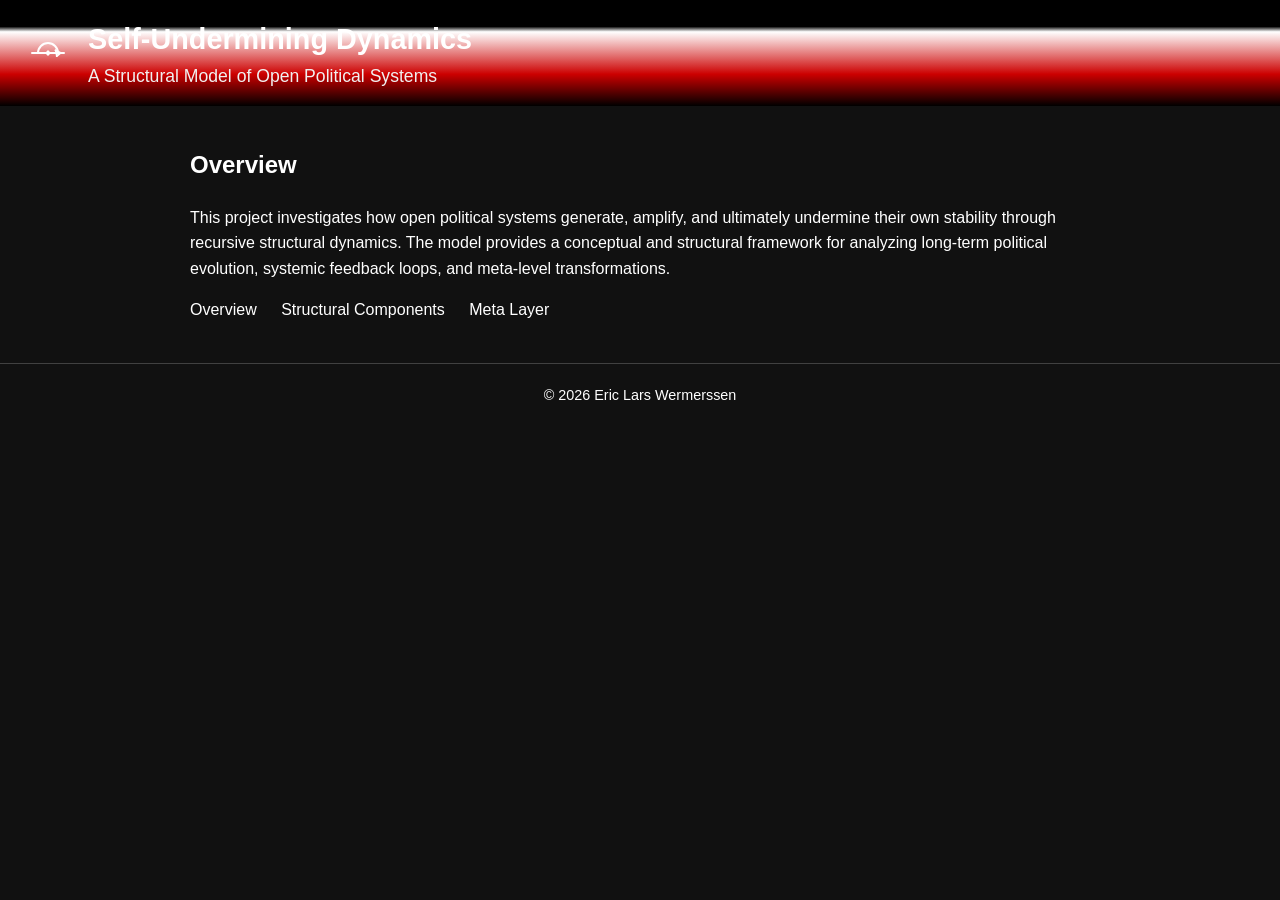
==== en/index.html @ 2dbe3359 "Create index.html" ====
<!DOCTYPE html>
<html lang="en">
<head>
  <meta charset="UTF-8">
  <title>Self-Undermining Dynamics – Overview</title>
  <meta name="viewport" content="width=device-width, initial-scale=1.0">
  <link rel="stylesheet" href="../style.css">
</head>

<body>

<header>
  <img src="../projekt-logo.svg" alt="Project Logo">
  <div>
    <h1>Self‑Undermining Dynamics</h1>
    <h2>A Structural Model of Open Political Systems</h2>
  </div>
</header>

<main>

  <h2>Overview</h2>

  <p>
    This project investigates how open political systems generate, amplify, and ultimately undermine
    their own stability through recursive structural dynamics. The model provides a conceptual and
    structural framework for analyzing long-term political evolution, systemic feedback loops, and
    meta-level transformations.
  </p>

  <nav>
    <a href="overview.html">Overview</a>
    <a href="components.html">Structural Components</a>
    <a href="meta.html">Meta Layer</a>
  </nav>

</main>

<footer>
  © 2026 Eric Lars Wermerssen
</footer>

</body>
</html>
---- style.css ----
/* ===========================
   Global Layout & Typography
   =========================== */

body {
  margin: 0;
  padding: 0;
  background: #111111;
  color: #ffffff;
  font-family: "Helvetica Neue", Arial, sans-serif;
  line-height: 1.6;
}

main {
  max-width: 900px;
  margin: 40px auto;
  padding: 0 20px;
}


/* ===========================
   Dreifarbiger Header
   =========================== */

header {
  background: linear-gradient(
    to bottom,
    #000000 25%,   /* Schwarz oben */
    #ffffff 30%,   /* Dünner Weißstreifen */
    #cc0000 70%,   /* Roter Mittelblock */
    #000000 100%   /* Schwarz unten */
  );
  color: #ffffff;
  display: flex;
  align-items: center;
  padding: 16px 24px;
}

header img {
  height: 48px;      /* Weißes Logo */
  margin-right: 16px;
}

header h1 {
  font-weight: 600;
  font-size: 1.8em;
  margin: 0;
}

header h2 {
  font-weight: 400;
  font-size: 1.1em;
  margin: 0;
  color: #f0f0f0;
}


/* ===========================
   Navigation (optional)
   =========================== */

nav {
  margin-top: 10px;
}

nav a {
  color: #ffffff;
  text-decoration: none;
  margin-right: 20px;
  font-weight: 500;
}

nav a:hover {
  text-decoration: underline;
}


/* ===========================
   Footer (Copyright)
   =========================== */

footer {
  border-top: 1px solid #ffffff33; /* dezenter weißer Strich */
  margin-top: 40px;
  padding: 20px 0;
  text-align: center; /* mittig */
  color: #ffffff;
  font-size: 0.9em;
}


/* ===========================
   Buttons (Sprachauswahl)
   =========================== */

.button {
  display: inline-block;
  padding: 12px 24px;
  margin: 20px;
  background: #cc0000;
  color: #ffffff;
  text-decoration: none;
  font-weight: 600;
  border-radius: 4px;
}

.button:hover {
  background: #aa0000;
}
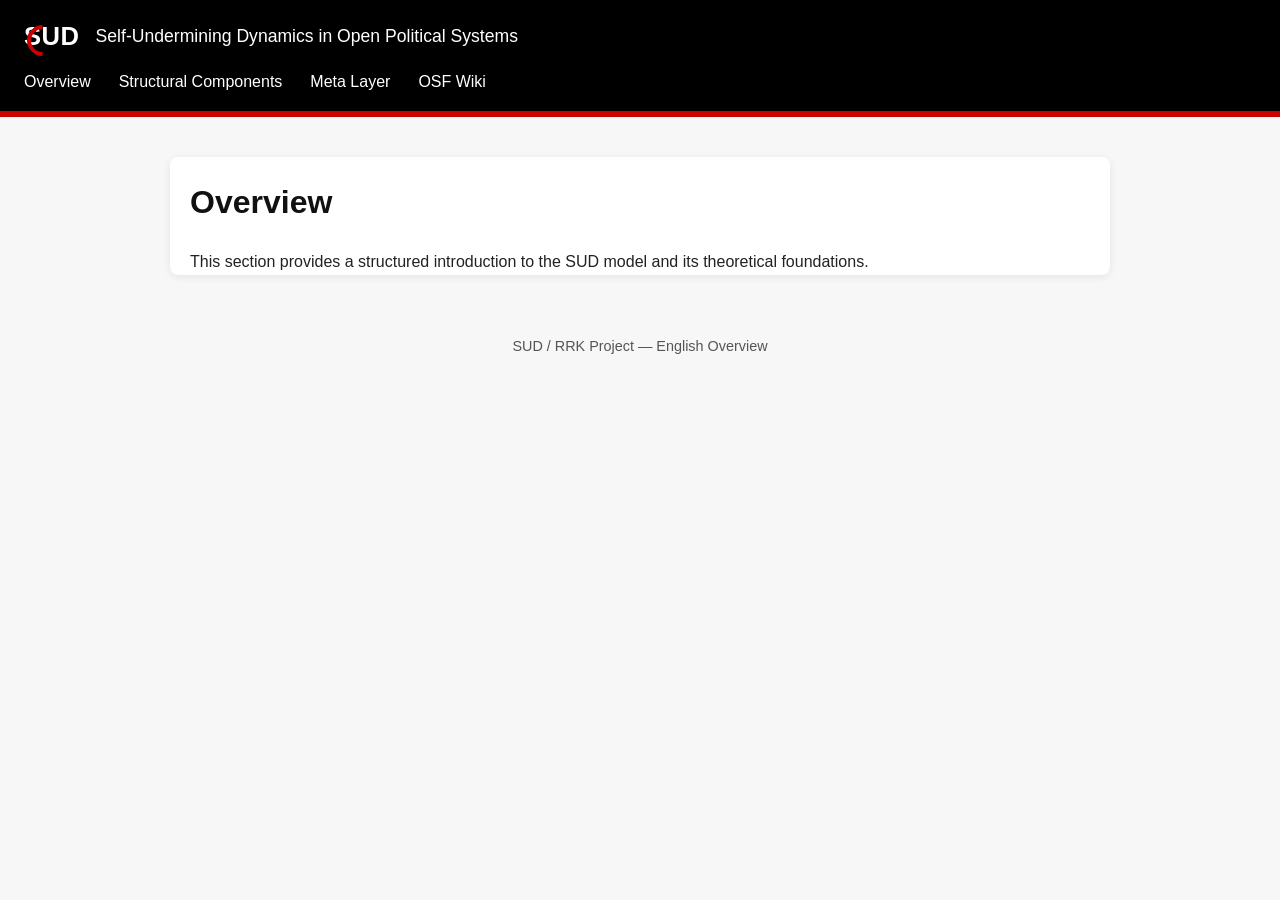
==== commit 62fba62d: "Update index.html" ====
--- a/en/index.html
+++ b/en/index.html
@@ -1,43 +1,37 @@
 <!DOCTYPE html>
 <html lang="en">
 <head>
-  <meta charset="UTF-8">
-  <title>Self-Undermining Dynamics – Overview</title>
-  <meta name="viewport" content="width=device-width, initial-scale=1.0">
-  <link rel="stylesheet" href="../style.css">
+    <meta charset="UTF-8">
+    <meta name="viewport" content="width=device-width, initial-scale=1.0">
+    <title>SUD – Overview</title>
+    <link rel="stylesheet" href="../style.css">
 </head>
 
 <body>
 
 <header>
-  <img src="../projekt-logo.svg" alt="Project Logo">
-  <div>
-    <h1>Self‑Undermining Dynamics</h1>
-    <h2>A Structural Model of Open Political Systems</h2>
-  </div>
+    <div class="topline">
+        <div class="logo">SUD</div>
+        <div class="title">Self‑Undermining Dynamics in Open Political Systems</div>
+    </div>
+
+    <nav>
+        <a href="index.html">Overview</a>
+        <a href="structural.html">Structural Components</a>
+        <a href="meta.html">Meta Layer</a>
+        <a href="../rrk/index.html">OSF Wiki</a>
+    </nav>
 </header>
 
 <main>
-
-  <h2>Overview</h2>
-
-  <p>
-    This project investigates how open political systems generate, amplify, and ultimately undermine
-    their own stability through recursive structural dynamics. The model provides a conceptual and
-    structural framework for analyzing long-term political evolution, systemic feedback loops, and
-    meta-level transformations.
-  </p>
-
-  <nav>
-    <a href="overview.html">Overview</a>
-    <a href="components.html">Structural Components</a>
-    <a href="meta.html">Meta Layer</a>
-  </nav>
-
+    <h1>Overview</h1>
+    <p>
+        This section provides a structured introduction to the SUD model and its theoretical foundations.
+    </p>
 </main>
 
 <footer>
-  © 2026 Eric Lars Wermerssen
+    SUD / RRK Project — English Overview
 </footer>
 
 </body>
--- a/style.css
+++ b/style.css
@@ -1,109 +1,182 @@
-/* ===========================
-   Global Layout & Typography
-   =========================== */
+/* =========================================================
+   GLOBAL LAYOUT & TYPOGRAPHY
+   ========================================================= */
 
-body {
+html, body {
   margin: 0;
   padding: 0;
-  background: #111111;
-  color: #ffffff;
-  font-family: "Helvetica Neue", Arial, sans-serif;
+  font-family: -apple-system, BlinkMacSystemFont, "Segoe UI",
+               Roboto, Oxygen, Ubuntu, Cantarell, "Open Sans",
+               "Helvetica Neue", sans-serif;
+  background-color: #f7f7f7;
+  color: #222;
   line-height: 1.6;
 }
+
+/* =========================================================
+   HEADER — C3 ULTRA‑CLEAN VARIANT
+   ========================================================= */
+
+header {
+  background-color: #000000;        /* ruhiger schwarzer Header */
+  border-bottom: 6px solid #cc0000; /* präzise rote Linie */
+  color: #ffffff;
+  padding: 16px 24px;
+  display: flex;
+  flex-direction: column;
+  gap: 12px;
+}
+
+/* Logo + Titel */
+header .topline {
+  display: flex;
+  align-items: center;
+  gap: 16px;
+}
+
+/* =========================================================
+   LOGO MIT CSS-PFEIL IM "S"
+   ========================================================= */
+
+.logo {
+  position: relative;
+  font-weight: 700;
+  font-size: 1.6em;
+  color: #ffffff;
+  letter-spacing: 0.02em;
+}
+
+/* Roter Pfeil als CSS‑Pfad */
+.logo::after {
+  content: "";
+  position: absolute;
+  left: 0.12em;
+  top: 0.35em;
+  width: 0.9em;
+  height: 0.9em;
+  background: none;
+  border: 0.18em solid #cc0000;
+  border-color: #cc0000 transparent transparent #cc0000;
+  border-radius: 50%;
+  transform: rotate(-45deg);
+}
+
+.logo:hover::after {
+  border-color: #ff3333 transparent transparent #ff3333;
+  transition: border-color 0.2s ease;
+}
+
+/* Titel rechts vom Logo */
+header .title {
+  font-size: 1.1em;
+  font-weight: 400;
+  color: #ffffff;
+}
+
+/* =========================================================
+   NAVIGATION
+   ========================================================= */
+
+nav {
+  display: flex;
+  gap: 28px;
+}
+
+nav a {
+  color: #ffffff;
+  text-decoration: none;
+  font-weight: 500;
+  transition: color 0.2s ease;
+}
+
+nav a:hover {
+  color: #cc0000;
+}
+
+/* =========================================================
+   MAIN CONTENT
+   ========================================================= */
 
 main {
   max-width: 900px;
   margin: 40px auto;
   padding: 0 20px;
+  background: #ffffff;
+  border-radius: 8px;
+  box-shadow: 0 2px 8px rgba(0,0,0,0.08);
 }
 
-
-/* ===========================
-   Dreifarbiger Header
-   =========================== */
-
-header {
-  background: linear-gradient(
-    to bottom,
-    #000000 25%,   /* Schwarz oben */
-    #ffffff 30%,   /* Dünner Weißstreifen */
-    #cc0000 70%,   /* Roter Mittelblock */
-    #000000 100%   /* Schwarz unten */
-  );
-  color: #ffffff;
-  display: flex;
-  align-items: center;
-  padding: 16px 24px;
+h1, h2, h3 {
+  font-weight: 600;
+  color: #111;
 }
 
-header img {
-  height: 48px;      /* Weißes Logo */
-  margin-right: 16px;
+h1 {
+  margin-top: 0;
+  padding-top: 20px;
 }
 
-header h1 {
-  font-weight: 600;
-  font-size: 1.8em;
-  margin: 0;
+p {
+  margin-bottom: 18px;
 }
 
-header h2 {
-  font-weight: 400;
-  font-size: 1.1em;
-  margin: 0;
-  color: #f0f0f0;
+/* =========================================================
+   LINKS
+   ========================================================= */
+
+a {
+  color: #cc0000;
+  text-decoration: none;
 }
 
-
-/* ===========================
-   Navigation (optional)
-   =========================== */
-
-nav {
-  margin-top: 10px;
-}
-
-nav a {
-  color: #ffffff;
-  text-decoration: none;
-  margin-right: 20px;
-  font-weight: 500;
-}
-
-nav a:hover {
+a:hover {
   text-decoration: underline;
 }
 
+/* =========================================================
+   TABLES
+   ========================================================= */
 
-/* ===========================
-   Footer (Copyright)
-   =========================== */
+table {
+  width: 100%;
+  border-collapse: collapse;
+  margin: 24px 0;
+}
+
+table th, table td {
+  border: 1px solid #ddd;
+  padding: 10px;
+}
+
+table th {
+  background-color: #f0f0f0;
+  font-weight: 600;
+}
+
+/* =========================================================
+   CODE BLOCKS
+   ========================================================= */
+
+pre {
+  background: #222;
+  color: #eee;
+  padding: 16px;
+  border-radius: 6px;
+  overflow-x: auto;
+}
+
+code {
+  font-family: "Courier New", monospace;
+}
+
+/* =========================================================
+   FOOTER
+   ========================================================= */
 
 footer {
-  border-top: 1px solid #ffffff33; /* dezenter weißer Strich */
+  text-align: center;
+  padding: 20px;
   margin-top: 40px;
-  padding: 20px 0;
-  text-align: center; /* mittig */
-  color: #ffffff;
+  color: #555;
   font-size: 0.9em;
 }
-
-
-/* ===========================
-   Buttons (Sprachauswahl)
-   =========================== */
-
-.button {
-  display: inline-block;
-  padding: 12px 24px;
-  margin: 20px;
-  background: #cc0000;
-  color: #ffffff;
-  text-decoration: none;
-  font-weight: 600;
-  border-radius: 4px;
-}
-
-.button:hover {
-  background: #aa0000;
-}
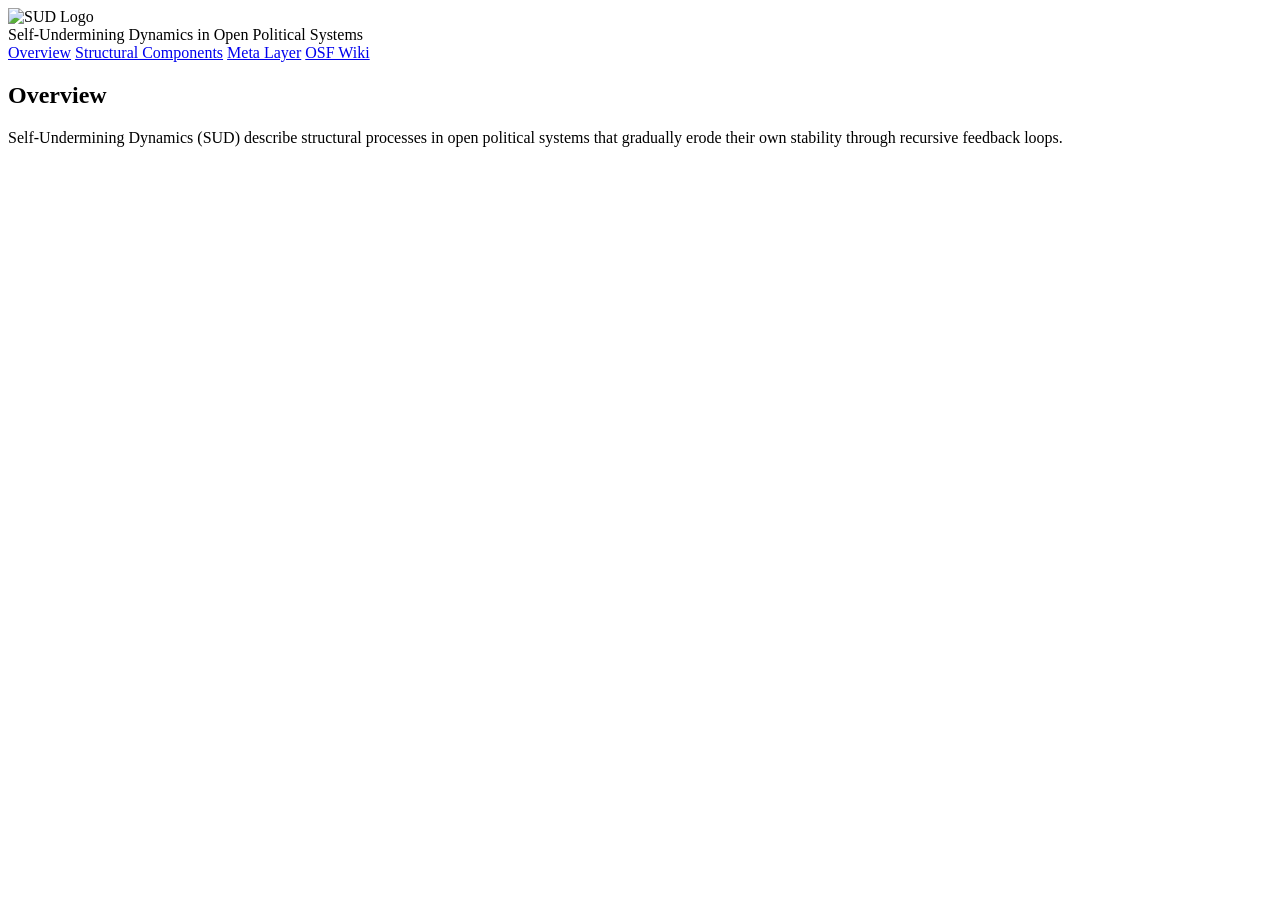
==== commit 66eaba59: "Update index.html" ====
--- a/en/index.html
+++ b/en/index.html
@@ -2,37 +2,31 @@
 <html lang="en">
 <head>
     <meta charset="UTF-8">
-    <meta name="viewport" content="width=device-width, initial-scale=1.0">
     <title>SUD – Overview</title>
-    <link rel="stylesheet" href="../style.css">
+    <link rel="stylesheet" href="style.css">
 </head>
 
 <body>
 
-<header>
-    <div class="topline">
-        <div class="logo">SUD</div>
-        <div class="title">Self‑Undermining Dynamics in Open Political Systems</div>
-    </div>
-
-    <nav>
-        <a href="index.html">Overview</a>
-        <a href="structural.html">Structural Components</a>
-        <a href="meta.html">Meta Layer</a>
-        <a href="../rrk/index.html">OSF Wiki</a>
-    </nav>
+<header class="sud-header">
+    <img src="logo.png" alt="SUD Logo" class="sud-logo">
+    <div class="sud-title">Self‑Undermining Dynamics in Open Political Systems</div>
 </header>
 
+<nav class="sud-nav">
+    <a href="index.html">Overview</a>
+    <a href="structural.html">Structural Components</a>
+    <a href="meta.html">Meta Layer</a>
+    <a href="../rrk/index.html">OSF Wiki</a>
+</nav>
+
 <main>
-    <h1>Overview</h1>
+    <h2>Overview</h2>
     <p>
-        This section provides a structured introduction to the SUD model and its theoretical foundations.
+        Self‑Undermining Dynamics (SUD) describe structural processes in open political systems
+        that gradually erode their own stability through recursive feedback loops.
     </p>
 </main>
 
-<footer>
-    SUD / RRK Project — English Overview
-</footer>
-
 </body>
 </html>
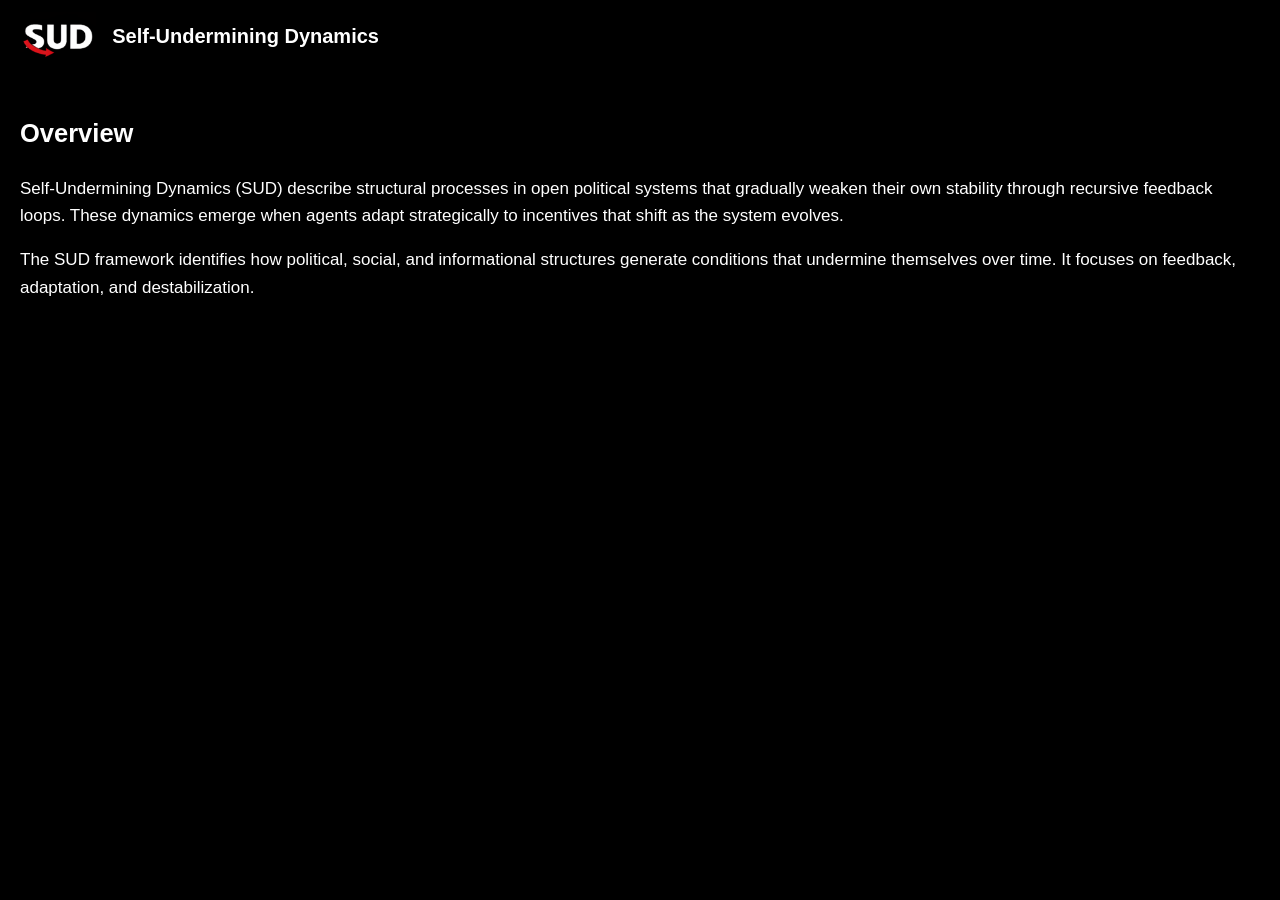
==== commit c3059bb4: "Update index.html" ====
--- a/en/index.html
+++ b/en/index.html
@@ -3,28 +3,30 @@
 <head>
     <meta charset="UTF-8">
     <title>SUD – Overview</title>
-    <link rel="stylesheet" href="style.css">
+    <link rel="stylesheet" href="../style.css">
 </head>
 
 <body>
 
-<header class="sud-header">
-    <img src="logo.png" alt="SUD Logo" class="sud-logo">
-    <div class="sud-title">Self‑Undermining Dynamics in Open Political Systems</div>
+<header class="header">
+    <img src="../logo.png" alt="SUD Logo" class="logo">
+    <div class="title">Self‑Undermining Dynamics</div>
 </header>
-
-<nav class="sud-nav">
-    <a href="index.html">Overview</a>
-    <a href="structural.html">Structural Components</a>
-    <a href="meta.html">Meta Layer</a>
-    <a href="../rrk/index.html">OSF Wiki</a>
-</nav>
 
 <main>
     <h2>Overview</h2>
+
     <p>
         Self‑Undermining Dynamics (SUD) describe structural processes in open political systems
-        that gradually erode their own stability through recursive feedback loops.
+        that gradually weaken their own stability through recursive feedback loops.
+        These dynamics emerge when agents adapt strategically to incentives that shift
+        as the system evolves.
+    </p>
+
+    <p>
+        The SUD framework identifies how political, social, and informational structures
+        generate conditions that undermine themselves over time. It focuses on
+        feedback, adaptation, and destabilization.
     </p>
 </main>
 
--- a/style.css
+++ b/style.css
@@ -0,0 +1,89 @@
+/* ============================
+   GLOBAL
+   ============================ */
+
+body {
+    margin: 0;
+    background-color: #000;
+    font-family: "Segoe UI", Arial, sans-serif;
+    color: #fff;
+}
+
+a {
+    color: #fff;
+    text-decoration: none;
+}
+
+a:hover {
+    color: #cc0000;
+}
+
+
+/* ============================
+   HEADER (für en/ und de/)
+   ============================ */
+
+.header {
+    display: flex;
+    align-items: center;
+    gap: 16px;
+    background-color: #000;
+    padding: 12px 20px;
+}
+
+.logo {
+    height: 48px;
+    width: auto;
+}
+
+.title {
+    font-size: 20px;
+    font-weight: 600;
+}
+
+
+/* ============================
+   MAIN CONTENT
+   ============================ */
+
+main {
+    padding: 20px;
+    font-size: 17px;
+    line-height: 1.6;
+}
+
+
+/* ============================
+   LANGUAGE SELECTION (root/index)
+   ============================ */
+
+.lang-select {
+    padding: 60px 20px;
+    text-align: center;
+}
+
+.lang-select h1 {
+    font-size: 28px;
+    margin-bottom: 30px;
+}
+
+.lang-buttons {
+    display: flex;
+    justify-content: center;
+    gap: 30px;
+}
+
+.lang-btn {
+    background-color: #111;
+    padding: 14px 28px;
+    border-radius: 6px;
+    color: #fff;
+    font-size: 18px;
+    font-weight: 500;
+    border: 1px solid #333;
+}
+
+.lang-btn:hover {
+    background-color: #cc0000;
+    border-color: #cc0000;
+}
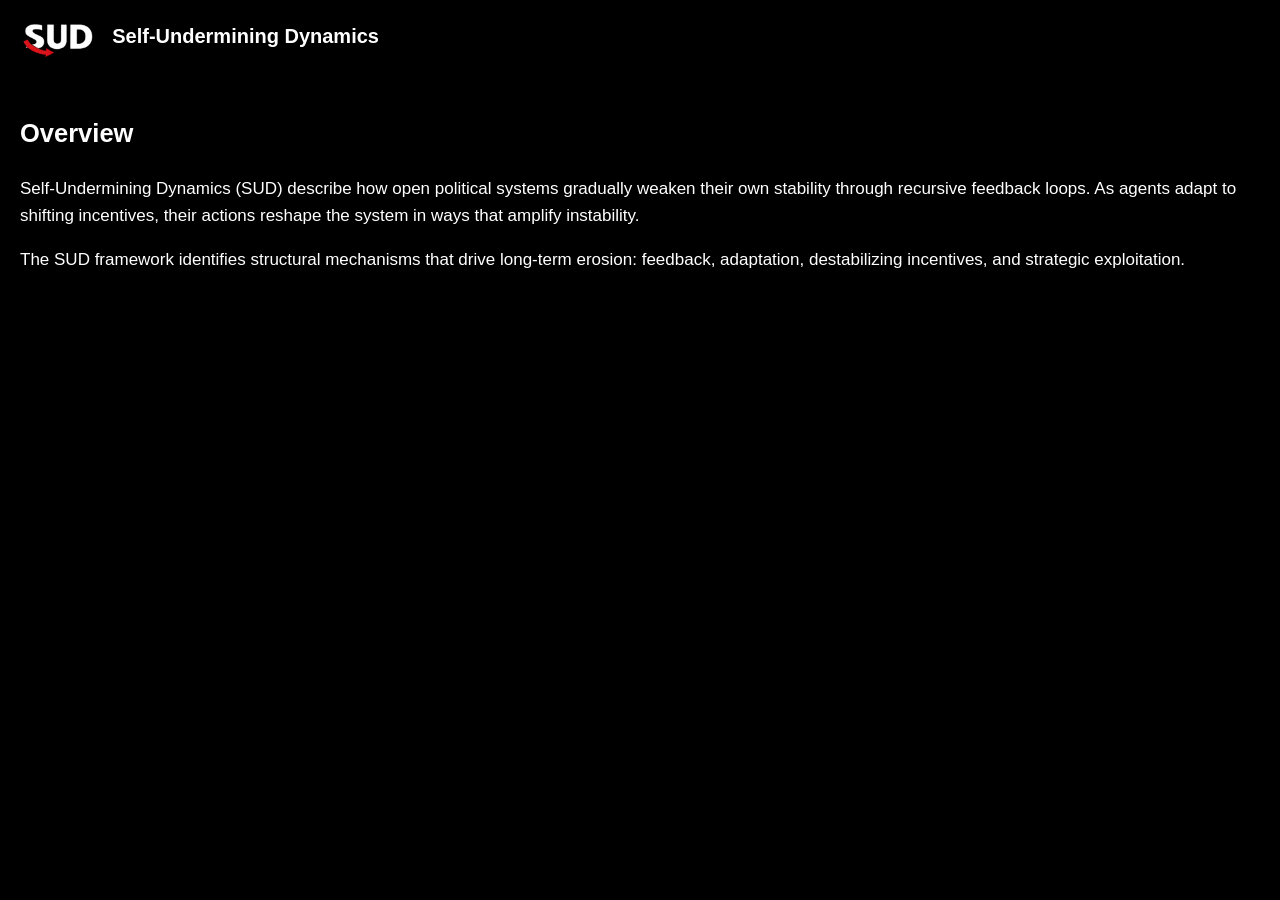
==== commit e807a159: "Update index.html" ====
--- a/en/index.html
+++ b/en/index.html
@@ -17,16 +17,14 @@
     <h2>Overview</h2>
 
     <p>
-        Self‑Undermining Dynamics (SUD) describe structural processes in open political systems
-        that gradually weaken their own stability through recursive feedback loops.
-        These dynamics emerge when agents adapt strategically to incentives that shift
-        as the system evolves.
+        Self‑Undermining Dynamics (SUD) describe how open political systems gradually weaken
+        their own stability through recursive feedback loops. As agents adapt to shifting
+        incentives, their actions reshape the system in ways that amplify instability.
     </p>
 
     <p>
-        The SUD framework identifies how political, social, and informational structures
-        generate conditions that undermine themselves over time. It focuses on
-        feedback, adaptation, and destabilization.
+        The SUD framework identifies structural mechanisms that drive long‑term erosion:
+        feedback, adaptation, destabilizing incentives, and strategic exploitation.
     </p>
 </main>
 
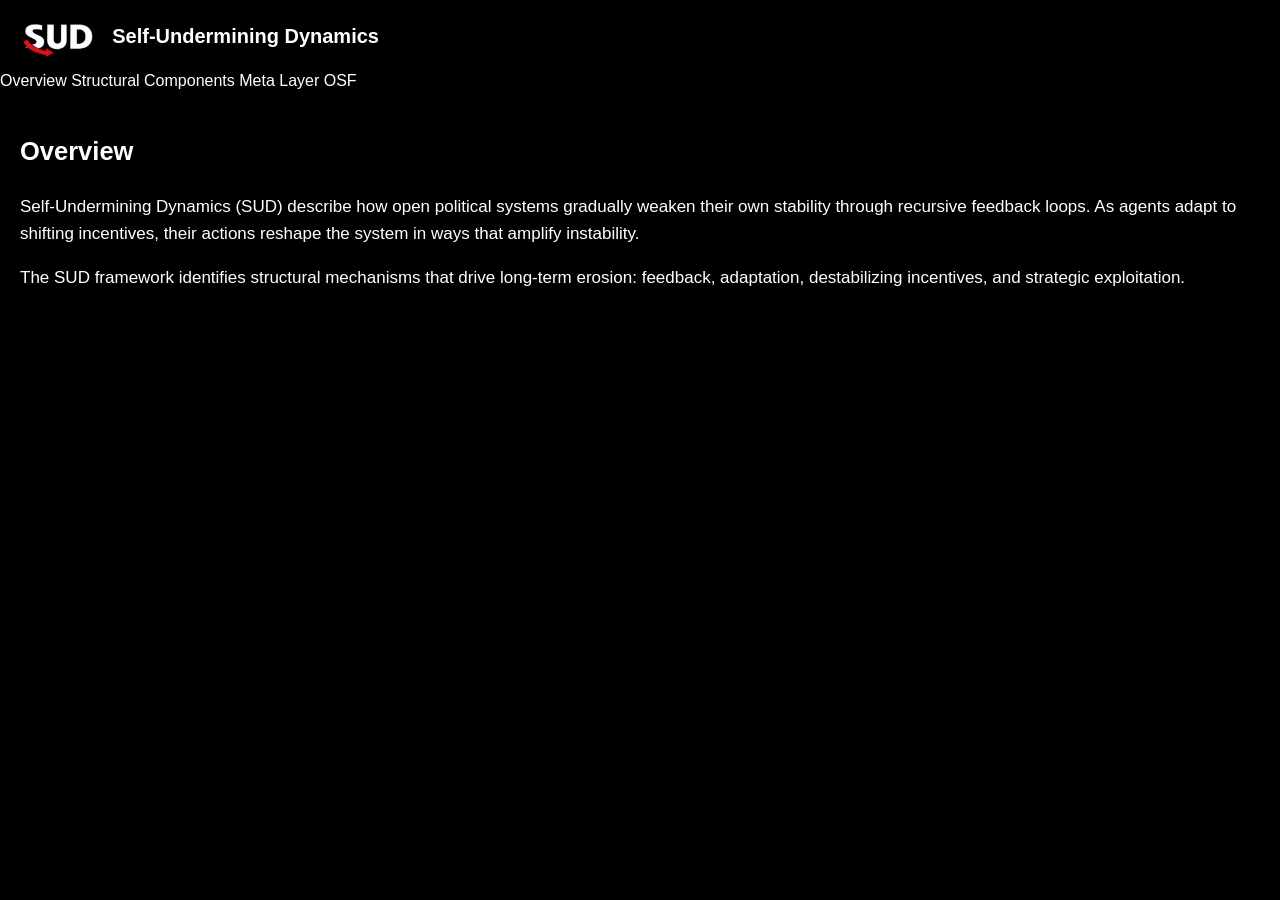
==== commit 3efedbc2: "Update index.html" ====
--- a/en/index.html
+++ b/en/index.html
@@ -12,6 +12,13 @@
     <img src="../logo.png" alt="SUD Logo" class="logo">
     <div class="title">Self‑Undermining Dynamics</div>
 </header>
+
+<nav class="nav">
+    <a href="index.html">Overview</a>
+    <a href="structure.html">Structural Components</a>
+    <a href="meta.html">Meta Layer</a>
+    <a href="osf.html">OSF</a>
+</nav>
 
 <main>
     <h2>Overview</h2>
